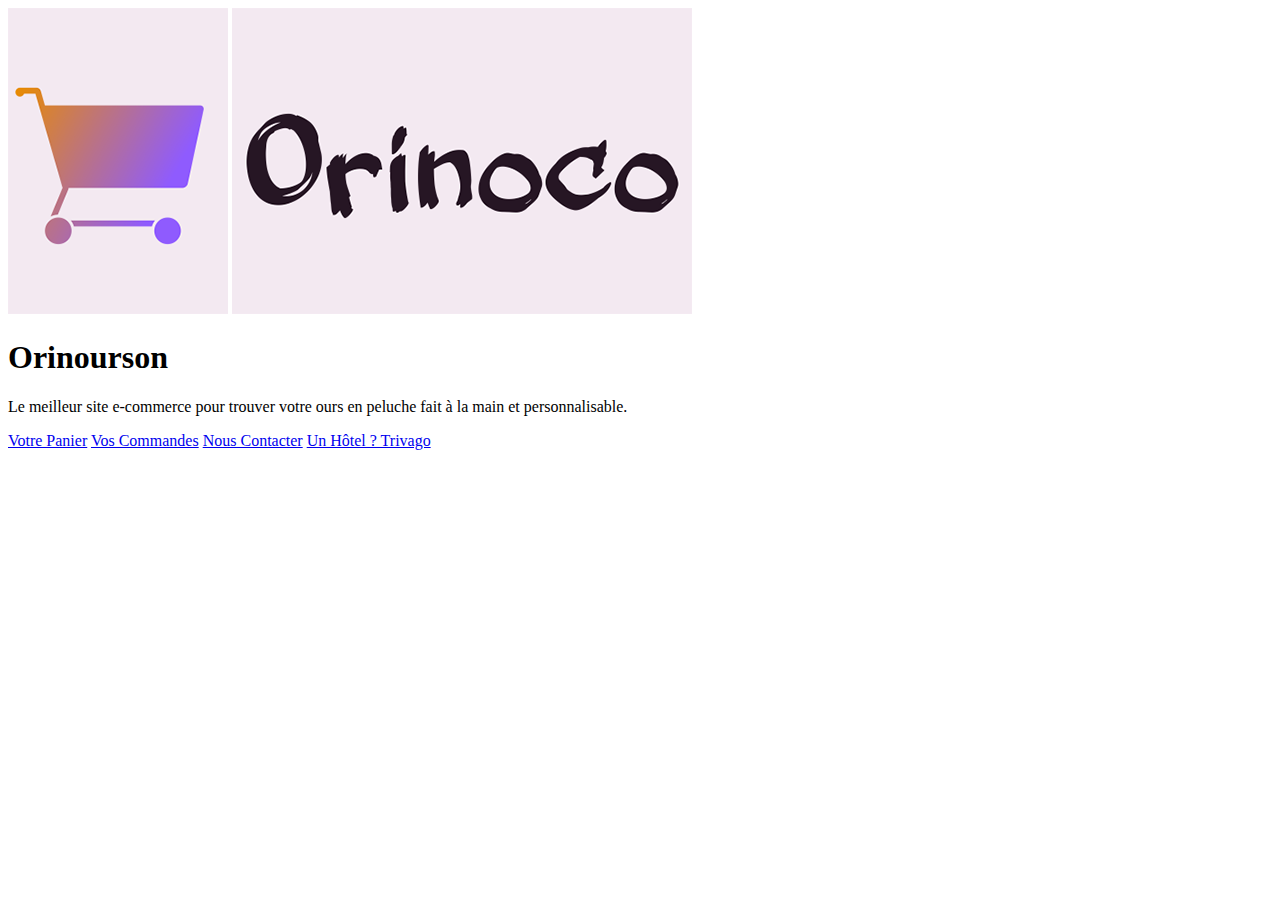
==== public/index.html @ d79cd564 "html + logo" ====
<!DOCTYPE html>
<html lang="fr">
  <head>
    <meta charset="UTF-8" />
    <meta http-equiv="X-UA-Compatible" content="IE=edge" />
    <meta name="viewport" content="width=device-width, initial-scale=1.0" />

    <style>
      @import url("https://fonts.googleapis.com/css2?family=Akaya+Kanadaka&family=Roboto:ital,wght@0,300;0,400;0,700;1,400&display=swap");
    </style>

    <script src="./javascript/index.js" async></script>

    <link rel="stylesheet" href="./style/style.css" />

    <title>Orinourson</title>
  </head>
  <body>
    <div class="container">
      <header>
        <div class="logo">
          <a href="cart.html"><img id="cartImg" src="../images/cartempty.png" alt="logo : orinoco" class="header__logo" /></a>
          <a href="index.html"><img src="../images/logo.png" alt="logo : orinoco" class="header__logo" /></a>
        </div>
        <h1 class="header__title">Orinourson</h1>
      </header>
      <section>
        <p class="section__txt">Le meilleur site e-commerce pour trouver votre ours en peluche fait à la main et personnalisable.</p>
      </section>

      <main class="main__oursons" id="products">
        <template>
            <div class="main__ourson tedItem" id="">
                <img src="" alt="" class="main__img tedImage" /> 
                <div class="main__txt">
                    <p class="tedName"></p>
                    <p class="tedPrice"></p> 
                    <a href="" class="tedRedirect"><button>Personnaliser</button></a> 
                </div> 
                <hr /> 
                <div class="main__description">
                    <p class="tedDescription"></p> 
                </div>
            </div>
        </template>
        <!-- 
            tedItem
            tedImage
            tedName
            tedPrice
            tedRedirect
            tedDescription
         -->
      </main>

      <footer>
        <a href="panier.html">Votre Panier</a>
        <a href="#">Vos Commandes</a>
        <a href="mailto:orinoco@contact.fr">Nous Contacter</a>
        <a href="#">Un Hôtel ? Trivago</a>
      </footer>
    </div>
  </body>
</html>
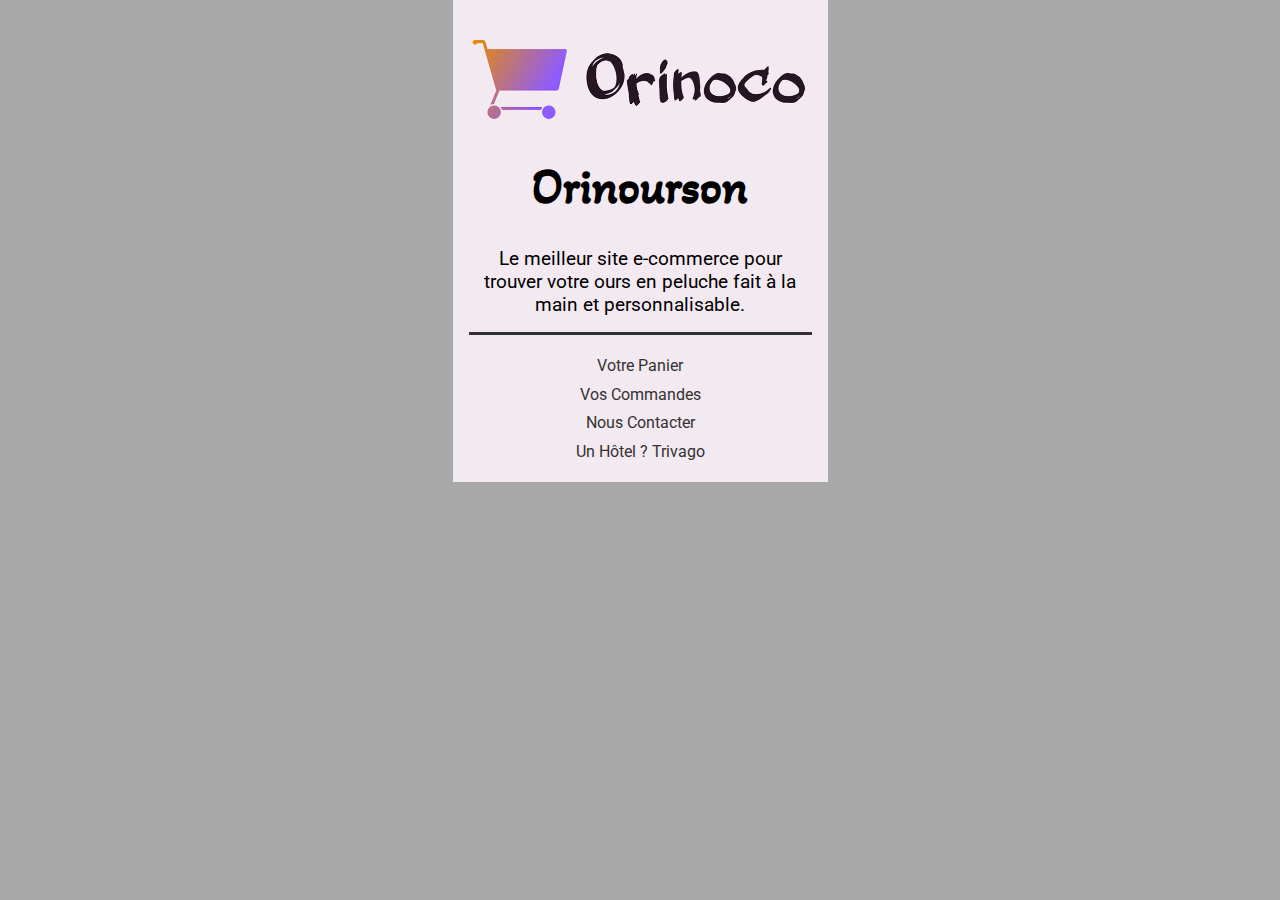
==== commit f7b77158: "format html files" ====
--- a/public/index.html
+++ b/public/index.html
@@ -30,18 +30,18 @@
 
       <main class="main__oursons" id="products">
         <template>
-            <div class="main__ourson tedItem" id="">
-                <img src="" alt="" class="main__img tedImage" /> 
-                <div class="main__txt">
-                    <p class="tedName"></p>
-                    <p class="tedPrice"></p> 
-                    <a href="" class="tedRedirect"><button>Personnaliser</button></a> 
-                </div> 
-                <hr /> 
-                <div class="main__description">
-                    <p class="tedDescription"></p> 
-                </div>
+          <div class="main__ourson tedItem" id="">
+            <img src="" alt="" class="main__img tedImage" />
+            <div class="main__txt">
+              <p class="tedName"></p>
+              <p class="tedPrice"></p>
+              <a href="" class="tedRedirect"><button>Personnaliser</button></a>
             </div>
+            <hr />
+            <div class="main__description">
+              <p class="tedDescription"></p>
+            </div>
+          </div>
         </template>
         <!-- 
             tedItem
--- a/public/style/style.css
+++ b/public/style/style.css
@@ -0,0 +1,191 @@
+* {
+    box-sizing: border-box;
+    padding: 0;
+    margin: 0;
+    font-family: "Roboto", sans-serif;
+  }
+  
+body {
+    background-color: darkgray;
+  }
+  
+.container {
+    width: 375px;
+    padding: 0 1rem;
+    margin: 0 auto;
+    background-color: #f3e9f1;
+    display: flex;
+    flex-direction: column;
+    justify-content: center;
+  }
+  
+.logo {
+    display: flex;
+  }
+  
+.header__logo {
+    width: 100%;
+    height: auto;
+  }
+  
+h1 {
+    font-family: "Akaya Kanadaka", cursive;
+    font-size: 3rem;
+    text-align: center;
+    margin-bottom: 1rem;
+  }
+  
+h2 {
+    font-family: "Akaya Kanadaka", cursive;
+    font-size: 2rem;
+    text-align: center;
+    margin-bottom: 1rem;
+  }
+  
+.section__txt {
+    text-align: center;
+    font-size: 1.2rem;
+    margin: 1rem 0;
+  }
+  
+.main__oursons {
+    display: flex;
+    flex-direction: column;
+  }
+  
+.main__ourson {
+    display: flex;
+    flex-direction: column;
+    margin-bottom: 2rem;
+    padding: 0.5rem;
+    background-color: #333333;
+    border-radius: 0.3rem;
+    font-size: 1.2rem;
+    color: #f3e9f1;
+  }
+  
+.main__txt {
+    display: flex;
+    justify-content: space-between;
+    padding: 0.5rem 1rem;
+    padding-top: 1rem;
+    align-items: center;
+  }
+  
+.main__txt button {
+    padding: 0.5rem;
+    background-color: #f3e9f1;
+    border: none;
+    outline: none;
+    border-radius: 0.3rem;
+    cursor: pointer;
+  }
+  
+.main__description p {
+    text-align: justify;
+    font-size: 1rem;
+    padding: 0.5rem 1rem;
+  }
+  
+.clearBasketBtn {
+    width: 50%;
+    margin: 1rem auto;
+    padding: 1rem;
+    font-size: 1.2rem;
+    background-color: rgba(255, 0, 0, 0.1);
+    border: solid 2px red;
+    border-radius: 0.3rem;
+    font-weight: bold;
+    color: red;
+  }
+  
+.main__form {
+    text-align: center;
+  }
+  
+.main__form form {
+    display: flex;
+    flex-direction: column;
+    margin: 0 auto;
+    width: fit-content;
+  }
+  
+.main__form select {
+    padding: 0.3rem 1rem;
+    margin: 1rem 0;
+  }
+  
+.formBtn {
+    padding: 1rem;
+    margin-bottom: 1rem;
+    color: #f3e9f1;
+    background-color: #2a38b1;
+    border-radius: 0.3rem;
+    border: none;
+    outline: none;
+    cursor: pointer;
+  }
+  
+.command {
+    display: flex;
+    flex-direction: column;
+    justify-content: center;
+  }
+  
+.command p {
+    text-align: center;
+    margin-bottom: 1.5rem;
+  }
+  
+.command button {
+    padding: 1rem;
+    margin: 1rem 0;
+  }
+  
+.command input {
+    padding: 0.3rem;
+  }
+  
+fieldset {
+    margin-bottom: 1rem;
+  }
+  
+legend {
+    padding: 0 0.5rem;
+  }
+  
+.form__sexe {
+    display: flex;
+    padding: 1rem;
+    justify-content: space-between;
+  }
+  
+.form__infos {
+    display: flex;
+    flex-direction: column;
+    padding: 1rem;
+  }
+  
+.form__infos input {
+    margin-bottom: 0.7rem;
+  }
+  
+.main__ourson .suppr {
+    border: 2px solid red;
+    color: red;
+  }
+  
+footer {
+    display: flex;
+    flex-direction: column;
+    text-align: center;
+    padding: 1rem 0;
+    border-top: 3px solid #333333;
+  }
+  
+footer a {
+    padding: 0.3rem;
+    text-decoration: none;
+    color: #333333;
+  }
+  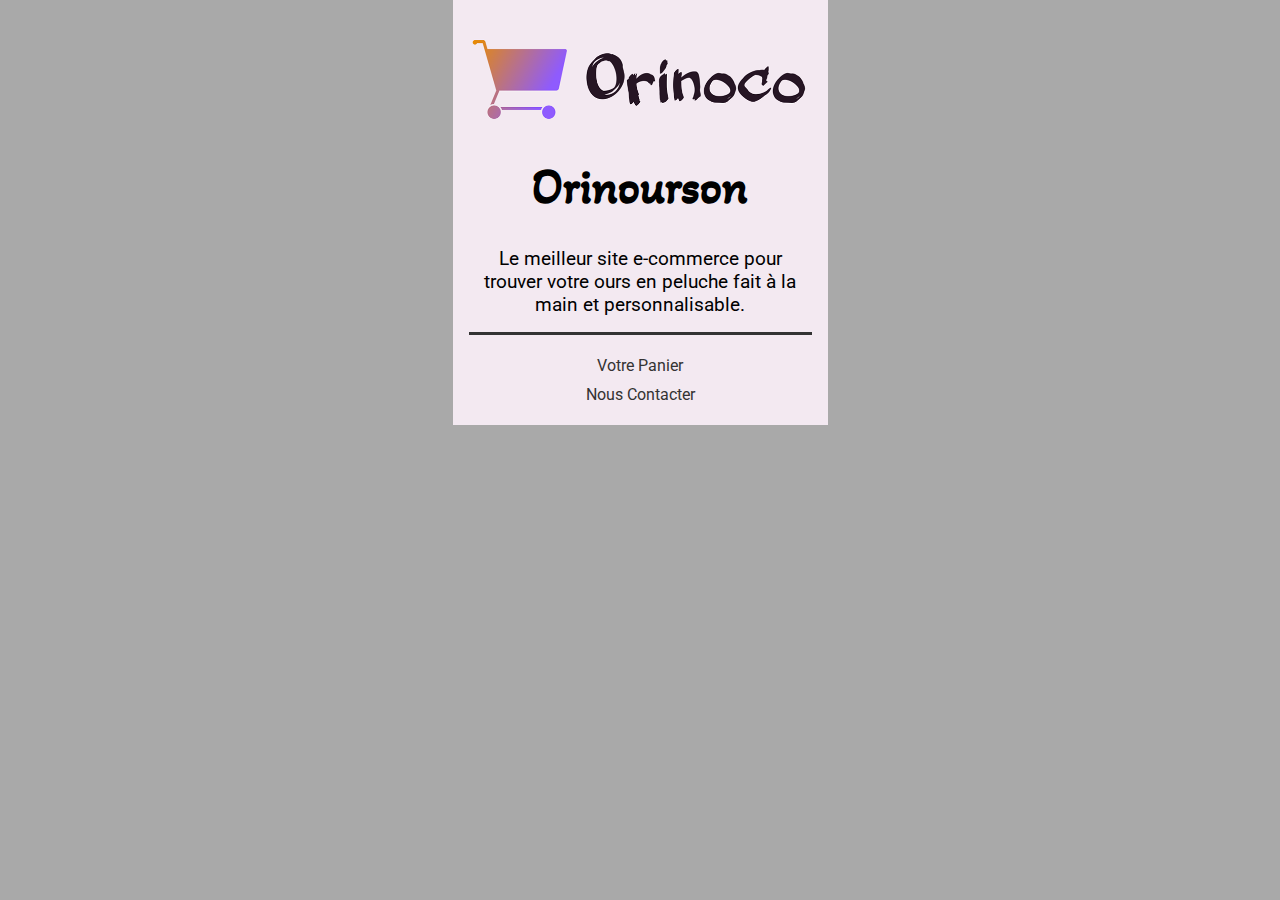
==== commit 644838d7: "clean CSS" ====
--- a/public/index.html
+++ b/public/index.html
@@ -25,39 +25,29 @@
         <h1 class="header__title">Orinourson</h1>
       </header>
       <section>
-        <p class="section__txt">Le meilleur site e-commerce pour trouver votre ours en peluche fait à la main et personnalisable.</p>
+        <p class="txt-center-bigger">Le meilleur site e-commerce pour trouver votre ours en peluche fait à la main et personnalisable.</p>
       </section>
 
-      <main class="main__oursons" id="products">
-        <template>
-          <div class="main__ourson tedItem" id="">
+      <main class="flex-col" id="products">
+        <template id="index-item">
+          <div class="dark-card tedItem" id="">
             <img src="" alt="" class="main__img tedImage" />
-            <div class="main__txt">
+            <div class="card-txt">
               <p class="tedName"></p>
               <p class="tedPrice"></p>
-              <a href="" class="tedRedirect"><button>Personnaliser</button></a>
+              <a class="tedRedirect"><button class="light-btn">Personnaliser</button></a>
             </div>
             <hr />
             <div class="main__description">
-              <p class="tedDescription"></p>
+              <p class="tedDescription justify-txt"></p>
             </div>
           </div>
         </template>
-        <!-- 
-            tedItem
-            tedImage
-            tedName
-            tedPrice
-            tedRedirect
-            tedDescription
-         -->
       </main>
 
       <footer>
         <a href="panier.html">Votre Panier</a>
-        <a href="#">Vos Commandes</a>
         <a href="mailto:orinoco@contact.fr">Nous Contacter</a>
-        <a href="#">Un Hôtel ? Trivago</a>
       </footer>
     </div>
   </body>
--- a/public/style/style.css
+++ b/public/style/style.css
@@ -1,191 +1,250 @@
 * {
-    box-sizing: border-box;
-    padding: 0;
-    margin: 0;
-    font-family: "Roboto", sans-serif;
-  }
-  
+  box-sizing: border-box;
+  padding: 0;
+  margin: 0;
+  font-family: "Roboto", sans-serif;
+}
+
 body {
-    background-color: darkgray;
-  }
-  
+  background-color: darkgray;
+}
+
+h1 {
+  font-family: "Akaya Kanadaka", cursive;
+  font-size: 3rem;
+  text-align: center;
+  margin-bottom: 1rem;
+}
+
+h2 {
+  font-family: "Akaya Kanadaka", cursive;
+  font-size: 2rem;
+  text-align: center;
+  margin-bottom: 1rem;
+}
+
+footer {
+  display: flex;
+  flex-direction: column;
+  text-align: center;
+  padding: 1rem 0;
+  border-top: 3px solid #333333;
+}
+
+footer a {
+  padding: 0.3rem;
+  text-decoration: none;
+  color: #333333;
+}
+
+button {
+  cursor: pointer;
+}
+
+/* *************************************** */
+
 .container {
-    width: 375px;
-    padding: 0 1rem;
-    margin: 0 auto;
-    background-color: #f3e9f1;
-    display: flex;
-    flex-direction: column;
-    justify-content: center;
-  }
-  
+  width: 375px;
+  padding: 0 1rem;
+  margin: 0 auto;
+  background-color: #f3e9f1;
+  display: flex;
+  flex-direction: column;
+  justify-content: center;
+}
+
 .logo {
-    display: flex;
-  }
-  
+  display: flex;
+}
+
 .header__logo {
-    width: 100%;
-    height: auto;
-  }
-  
-h1 {
-    font-family: "Akaya Kanadaka", cursive;
-    font-size: 3rem;
-    text-align: center;
-    margin-bottom: 1rem;
-  }
-  
-h2 {
-    font-family: "Akaya Kanadaka", cursive;
-    font-size: 2rem;
-    text-align: center;
-    margin-bottom: 1rem;
-  }
-  
-.section__txt {
-    text-align: center;
-    font-size: 1.2rem;
-    margin: 1rem 0;
-  }
-  
-.main__oursons {
-    display: flex;
-    flex-direction: column;
-  }
-  
-.main__ourson {
-    display: flex;
-    flex-direction: column;
-    margin-bottom: 2rem;
-    padding: 0.5rem;
-    background-color: #333333;
-    border-radius: 0.3rem;
-    font-size: 1.2rem;
-    color: #f3e9f1;
-  }
-  
-.main__txt {
-    display: flex;
-    justify-content: space-between;
-    padding: 0.5rem 1rem;
-    padding-top: 1rem;
-    align-items: center;
-  }
-  
-.main__txt button {
-    padding: 0.5rem;
-    background-color: #f3e9f1;
-    border: none;
-    outline: none;
-    border-radius: 0.3rem;
-    cursor: pointer;
-  }
-  
-.main__description p {
-    text-align: justify;
-    font-size: 1rem;
-    padding: 0.5rem 1rem;
-  }
-  
-.clearBasketBtn {
-    width: 50%;
-    margin: 1rem auto;
-    padding: 1rem;
-    font-size: 1.2rem;
-    background-color: rgba(255, 0, 0, 0.1);
-    border: solid 2px red;
-    border-radius: 0.3rem;
-    font-weight: bold;
-    color: red;
-  }
-  
-.main__form {
-    text-align: center;
-  }
-  
-.main__form form {
-    display: flex;
-    flex-direction: column;
-    margin: 0 auto;
-    width: fit-content;
-  }
-  
-.main__form select {
-    padding: 0.3rem 1rem;
-    margin: 1rem 0;
-  }
-  
-.formBtn {
-    padding: 1rem;
-    margin-bottom: 1rem;
-    color: #f3e9f1;
-    background-color: #2a38b1;
-    border-radius: 0.3rem;
-    border: none;
-    outline: none;
-    cursor: pointer;
-  }
-  
+  width: 100%;
+  height: auto;
+}
+
+/* *************************************** */
+
+/* main__oursons */
+.flex-col {
+  display: flex;
+  flex-direction: column;
+}
+
+/* main__ourson */
+.dark-card {
+  display: flex;
+  flex-direction: column;
+  margin-bottom: 2rem;
+  padding: 0.5rem;
+  background-color: #333333;
+  border-radius: 0.3rem;
+  font-size: 1.2rem;
+  color: #f3e9f1;
+}
+
+/* *************************************** */
+
+/* main__txt */
+.card-txt {
+  display: flex;
+  justify-content: space-between;
+  padding: 0.5rem 1rem;
+  padding-top: 1rem;
+  align-items: center;
+}
+
+/* section__txt */
+.txt-center-bigger {
+  text-align: center;
+  font-size: 1.2rem;
+  margin: 1rem 0;
+}
+
+/* main__form */
+.center-txt {
+  text-align: center;
+}
+
+/* main__description p */
+.justify-txt {
+  text-align: justify;
+  font-size: 1rem;
+  padding: 0.5rem 1rem;
+}
+
+.bold {
+  font-weight: bold;
+}
+
+/* *************************************** */
+
+/* main__form form */
+.form {
+  display: flex;
+  flex-direction: column;
+  margin: 0 auto;
+  width: fit-content;
+}
+
+/* main__form select */
+.select {
+  padding: 0.3rem 1rem;
+  margin: 1rem 0;
+}
+
+/* *************************************** */
+
 .command {
-    display: flex;
-    flex-direction: column;
-    justify-content: center;
-  }
-  
+  display: flex;
+  flex-direction: column;
+  justify-content: center;
+}
+
 .command p {
-    text-align: center;
-    margin-bottom: 1.5rem;
-  }
-  
+  text-align: center;
+  margin-bottom: 1.5rem;
+}
+
 .command button {
-    padding: 1rem;
-    margin: 1rem 0;
-  }
-  
+  padding: 1rem;
+  margin: 1rem 0;
+}
+
 .command input {
-    padding: 0.3rem;
-  }
-  
+  padding: 0.3rem;
+  margin-bottom: 0.7rem;
+}
+
 fieldset {
-    margin-bottom: 1rem;
-  }
-  
+  margin-bottom: 1rem;
+}
+
 legend {
-    padding: 0 0.5rem;
-  }
-  
-.form__sexe {
-    display: flex;
-    padding: 1rem;
-    justify-content: space-between;
-  }
-  
-.form__infos {
-    display: flex;
-    flex-direction: column;
-    padding: 1rem;
-  }
-  
-.form__infos input {
-    margin-bottom: 0.7rem;
-  }
-  
-.main__ourson .suppr {
-    border: 2px solid red;
-    color: red;
-  }
-  
-footer {
-    display: flex;
-    flex-direction: column;
-    text-align: center;
-    padding: 1rem 0;
-    border-top: 3px solid #333333;
-  }
-  
-footer a {
-    padding: 0.3rem;
-    text-decoration: none;
-    color: #333333;
-  }
-  +  padding: 0 0.5rem;
+}
+
+.command__infos {
+  display: flex;
+  flex-direction: column;
+  padding: 1rem;
+}
+
+/* *************************************** */
+
+.valid {
+  border: 3px solid rgba(26, 126, 48, 0.8) !important;
+  border-radius: 0.3rem;
+}
+
+.invalid {
+  border: 3px solid rgba(233, 30, 30, 0.8);
+  border-radius: 0.3rem;
+}
+
+/* *************************************** */
+
+.hide {
+  display: none;
+}
+
+/* *************************************** */
+
+/* main__txt button */
+.light-btn {
+  padding: 0.5rem;
+  background-color: #f3e9f1;
+  border: none;
+  outline: none;
+  border-radius: 0.3rem;
+}
+
+/* clearBasketBtn */
+.red-btn {
+  width: 50%;
+  margin: 1rem auto;
+  margin-bottom: 2rem;
+  padding: 1rem;
+  font-size: 1.2rem;
+  background-color: rgba(255, 0, 0, 0.1);
+  border: solid 2px red;
+  border-radius: 0.3rem;
+  font-weight: bold;
+  color: red;
+}
+
+/* formBtn */
+.blue-btn {
+  padding: 1rem;
+  margin-bottom: 1rem;
+  color: #f3e9f1;
+  background-color: #2a38b1;
+  border-radius: 0.3rem;
+  border: none;
+  outline: none;
+}
+
+.green-btn {
+  padding: 1rem;
+  margin-bottom: 1rem;
+  color: #f3e9f1;
+  background-color: #087a34;
+  border-radius: 0.3rem;
+  border: none;
+  outline: none;
+}
+
+/* *************************************** */
+
+.pad-03rem {
+  padding: 0.3rem;
+}
+
+.mb-1rem {
+  margin-bottom: 1rem;
+}
+
+.mb-3rem {
+  margin-bottom: 3rem;
+}
+
+/* *************************************** */
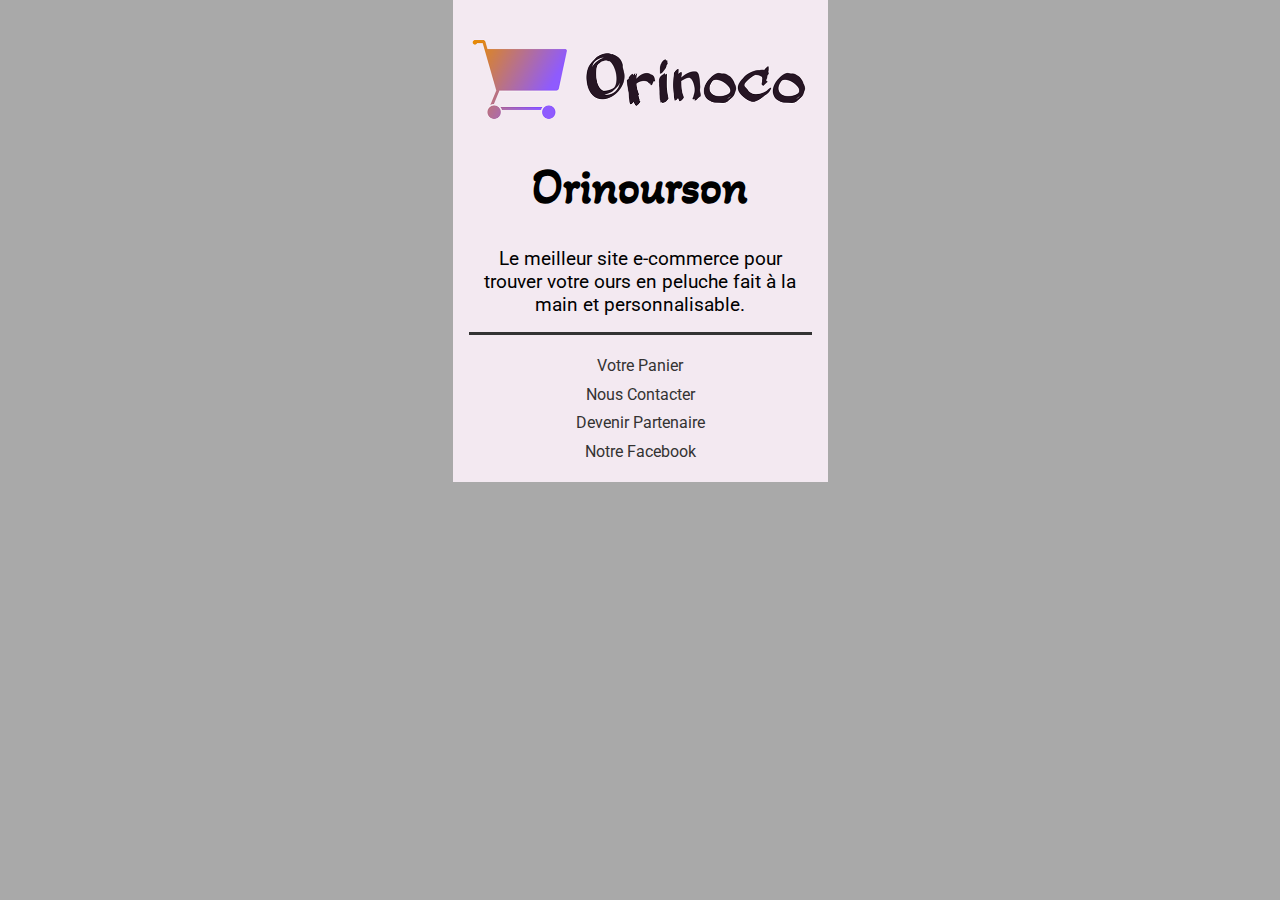
==== commit 8e55297d: "add favicon + general clean up" ====
--- a/public/index.html
+++ b/public/index.html
@@ -13,6 +13,7 @@
 
     <link rel="stylesheet" href="./style/style.css" />
 
+    <link rel="icon" href="../images/favicon.ico" />
     <title>Orinourson</title>
   </head>
   <body>
@@ -48,6 +49,8 @@
       <footer>
         <a href="panier.html">Votre Panier</a>
         <a href="mailto:orinoco@contact.fr">Nous Contacter</a>
+        <a>Devenir Partenaire</a>
+        <a>Notre Facebook</a>
       </footer>
     </div>
   </body>
--- a/public/style/style.css
+++ b/public/style/style.css
@@ -35,6 +35,7 @@
   padding: 0.3rem;
   text-decoration: none;
   color: #333333;
+  cursor: pointer;
 }
 
 button {
